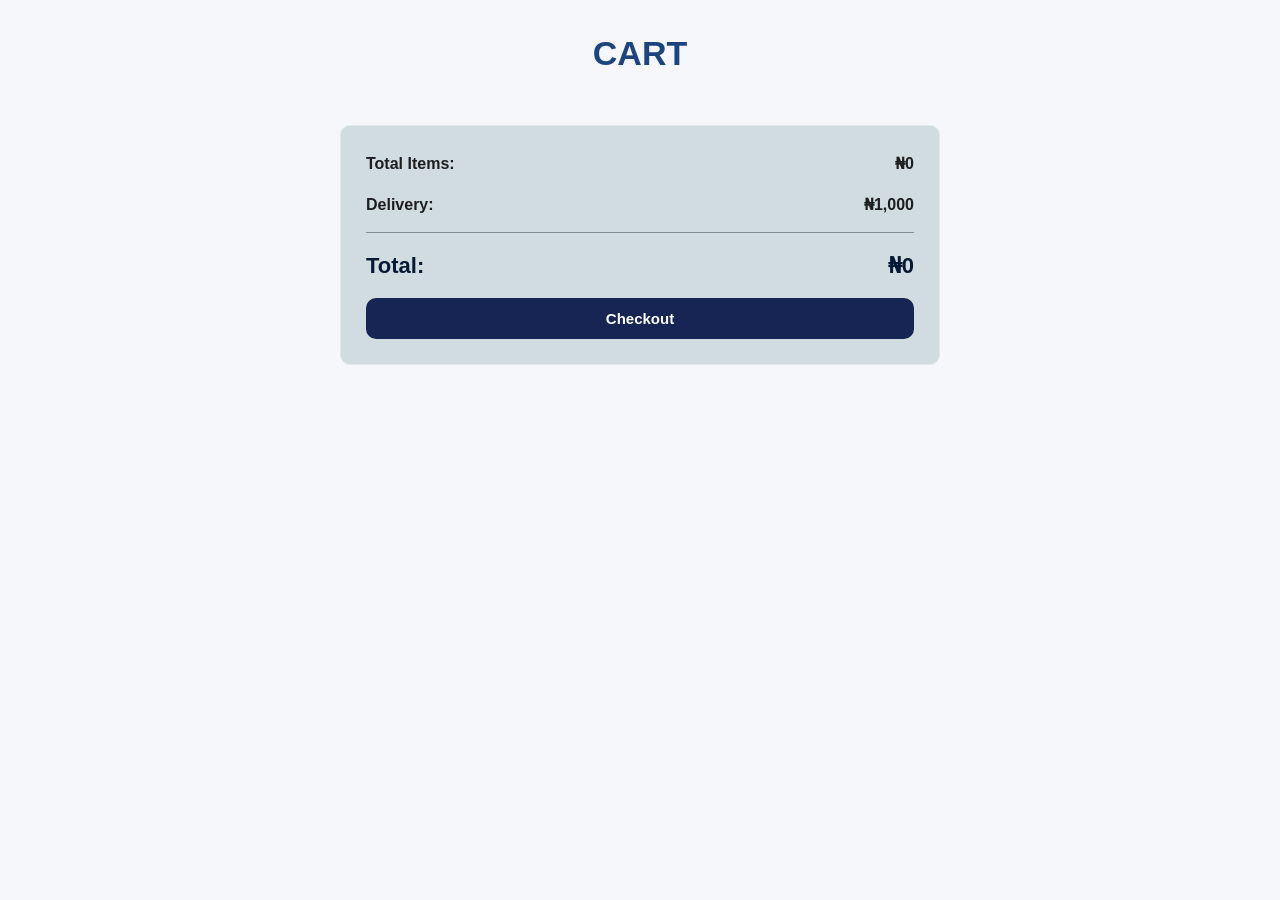
==== cart.html @ e25384e6 "initial commit" ====
<!DOCTYPE html>
 <html lang="en">
 <head>
 <meta charset="UTF-8">
 <meta name="viewport" content="width=device-width, initial-scale=1.0">
 <title>Cart</title>

 <link rel="stylesheet" href="style.css">
 </head>
 <body>

 <!--CART-->
 <selection id="cart" class="cart">
 <h2>CART</h2>
 <div id="cart item">
 

 <div class="cart-summary">
 <p>Total Items: <span id="total-items">₦0</span></p>
 <p>Delivery: <span id="delivery-cost">₦1,000</span></p>
 <h3>Total: <span id="total-cost">₦0</span></h3>
 <button id="checkout-button">Checkout</button>

 
 </div>
 </selection>
 </body>
 </html>
---- style.css ----
*{
 margin: 0;
 padding: 0;
 box-sizing: border-box;
 }

 body {
 font-family: Arial, Helvetica, sans-serif;
 background-color: #f5f7fb;
 color: #1e1e1e;
 line-height: 1.6;
 }

 .navbar{
 background: #071a35;
 min-height: 70px;
 padding: 30px 30px;
 display: flex;
 justify-content: space-between;
 align-items: center;
 box-shadow: 0 3px 12px rgba(0, 0, 0, 0.15);
 position: sticky;
 top: 0;
 z-index: 100;
 }

 .logo{
 color: #fff;
 text-decoration: none;
 font-size: 28px;
 font-weight: bold;
 }

 .nav-links{
 display: flex;
 list-style: none;
 gap: 30px;
 }

 .nav-links a{
 color: #fff;
 text-decoration: none;
 font-size: 16px;
 font-weight: 500;
 transition: color 0.3s ease;
 }

 .nav-links a:hover{
 color: #38bdf8;
 }

 #hero{
 min-height: 500px;
 display: flex;
 align-items: center;
 padding: 40px 30px;
 background: linear-gradient(135deg, #071a35, #0b3b78, #075985);
 color: white; 
 }

 .hero-content{
 max-width: 750px;
 }

 .hero-content p:first-child{
 color: #38bdf8;
 font-size: 15px;
 font-weight: bold;
 letter-spacing: 2px;
 margin-bottom: 15px;
 }

 .hero-content h1{
 font-size: 52px;
 line-height: 1.15;
 margin-bottom: 20px;
 }

 .hero-content p{
 font-size: 18px;
 max-width: 650px;
 margin-bottom: 30px;
 color: #e2e8f0;
 }

 .categories, .products, .cart, .checkout, .about, .contact{
 padding: 80px 30px;
 }

 .categories h2, .products h2, .cart h2, .checkout h2, .about h2, .contact h2{
 text-align: center;
 font-size: 34px;
 color: #1c457e;
 margin-bottom: 45px;
 }

 .category-container{
 display: grid;
 grid-template-columns: repeat(5, 1fr);
 gap: 20px; 
 }

 .category{
 background: #f8fafc;
 border: 1px solid #e2e8f0;
 padding: 20px 18px;
 text-align: center;
 border-radius: 10px;
 transition: 0.3s;
 box-sizing: border-box;
 min-width: 0;
 } 

 .category:hover{
 background-color: #e2e8f0;
 transform: translateY(-5px);
 box-shadow: 0 5px 15px rgba(0, 0, 0, 0.1);
 }

 .category h3{
 color: #075985;
 margin-bottom: 8px;
 font-size: 15px;
 }

 .category p{
 color: #000000;
 font-size: 14px;
 }

 
 .products h2{
 text-align: center;
 color: #172554;
 font-size: 28px;
 margin-bottom: 30px;
 }

 .products-container{
 display: grid;
 grid-template-columns: repeat(4,minmax(0, 1fr));
 gap: 18px;
 width: 100%;
 max-width: 1400px;
 margin: 0 auto;
 }

 .product-card{
 width: 100%;
 min-width: 0;
 box-sizing: border-box;
 background: #ffffff;
 border: 1px solid #e2e8f0;
 border-radius: 10px;
 padding: 12px;
 box-shadow: 0 3px 8px rgba(0, 0, 0, 0.06);
 display: flex;
 flex-direction: column;
 }
 
 .product-card img{
 width: 100%;
 height: 180px;
 object-fit: contain;
 display: block;
 margin-bottom: 12px;
 }

 .product-card h3{
 font-size: 18px;
 color: #1e293b;
 margin: 10px 0;
 }

 .product-card .price{
 color: #2563eb;
 font-size: 20px;
 font-weight: bold;
 margin: 8px 0;
 }

 .product-card p{
 color: black;
 font-size: 14px;
 line-height: 1.6;
 margin-bottom: 10px;
 }

 .product-card .add-to-cart{
 width: 100%;
 padding: 12px;
 margin-top: auto;
 background: #172554;
 color: white;
 border: none;
 border-radius: 10px;
 font-size: 15px;
 font-weight: bold;
 cursor: pointer;
 }

 .product-card:hover{
 transform: translateY(-6px);
 box-shadow: 0 12px 30px rgba(15,23, 42, 0.15);
 }

 .product-card .add-to-cart:hover{
 background: #1c4e94;
 }

 .cart-section{
 background: white; 
}

 #cart-items{
 max-width: 900px;
 min-height: 100px;
 margin: 0 auto 30px;
 background: #f8fafc;
 border: 1px solid #e2e8f0;
 border-radius: 10px;
 padding: 25px;
 }

 .cart-summary{
 max-width: 600px;
 margin: auto;
 padding: 25px;
 background: #d1dce1;
 border-radius: 10px;
 border: 1px solid #e2e8f0;
 }

 .cart-summary p{
 display: flex;
 justify-content: space-between;
 margin-bottom: 15px;
 font-weight: bold;
 }

 .cart-summary h3{
 display: flex;
 justify-content: space-between;
 margin-bottom: 15px;
 color: #071a35;
 font-size: 22px;
 border-top: 1px solid #858b92;
 padding-top: 15px;
 }

 .cart-summary button{
 width: 100%;
 padding: 12px;
 margin-top: auto;
 background: #172554;
 color: white;
 border: none;
 border-radius: 10px;
 font-size: 15px;
 font-weight: bold;
 cursor: pointer;
 }

 .cart-summary button:hover{
 background: #1c4e94;
 }

 #checkout-form{
 max-width: 700px;
 margin: auto;
 background: white;
 padding: 35px;
 border-radius: 12px;
 box-shadow: 0 5px 20px rgba(15, 23, 42, 0.08);
 }

 .form-group{
 margin-bottom: 20px;
 }

 .form-group label{
 display: block;
 margin-bottom: 7px;
 font-weight: bold;
 color: #334155;
 }

 .form-group input{
 width: 100%;
 padding: 13px;
 border: 1px solid #cbd5e1;
 border-radius: 6px;
 font-size: 15px;
 outline: none;
 font-family: inherit;
 }

 .form-group select{
 width: 100%;
 padding: 13px;
 border: 1px solid #cbd5e1;
 border-radius: 6px;
 font-size: 15px;
 outline: none;
 font-family: inherit;
 }

 .form-group textarea{
 width: 100%;
 padding: 13px;
 border: 1px solid #cbd5e1;
 border-radius: 6px;
 font-size: 15px;
 outline: none;
 font-family: inherit;
 min-height: 120px;
 resize: vertical;
 }

 .payment{
 margin: 25px 0;
 padding: 20px;
 background: #f8fafc;
 border-radius: 8px;
 }

 .payment h3{
 margin-bottom: 15px;
 color: #205aac;
 }

 .payment label{
 display: block;
 margin: 10px 0;
 }

 .payment input{
 margin-right: 8px;
 }

 .order-summary{
 background: #eef6ff;
 border-left: 4px solid #0284c7;
 padding: 20px;
 margin-bottom: 25px;
 border-radius: 5px;
 }

 .order-summary h3{
 color: black;
 margin-bottom: 10px;
 }

 .order-summary p{
 margin-bottom: 8px;
 }

 .checkout .btn{
 padding: 12px;
 margin-top: auto;
 background: #0284c7;
 color: white;
 border: none;
 border-radius: 5px;
 font-size: 15px;
 font-weight: bold;
 cursor: pointer;
 }

 .checkout .btn:hover{
 background: #071a35;
 }

 .checkout .btn:active{
 transform: scale(0.98);
 }

 .about{
 text-align: center;
 }

 .about p{
 max-width: 850px;
 margin: 0 auto 20px;
 color: black;
 letter-spacing: 1px;
 }


 .footer {
 align-items: center;
 padding: 30px 7%;
 background-color: #001b4d;
 color: white;
 text-align: center;
 }

 .footer p{
 margin-bottom: 15px;
 color: #cbd5e1;
 }

 .footer-links{
 display: flex;
 justify-content:center;
 gap: 5px;
 flex-wrap: wrap;
 }

 .footer-links a{
 color: #38bdf8;
 text-decoration: none;
 font-size: 14px;
 padding: 5px;
 }

 .footer links{
 display: flex;
 justify-content: center;
 flex-wrap: wrap;
 align-items: center;
 gap: 10px;
 }

  .footer-links a:hover{
 color: white;
 }

@media screen and (max-width: 844px) {
 * {
 box-sizing: border-box;
 }

 body {
 width: 100%;
 overflow-x: hidden;
 }

 .navbar {
 min-height: auto;
 padding: 15px 12px;
 flex-direction: column;
 gap: 12px;
 text-align: center;
 }
 
 .logo {
 font-size: 19px;
 display: flex;
 align-items: center;
 justify-content: center;
 gap: 5px;
 }
 
 .logo img {
 width: 45px;
 height: 32px;
 object-fit: contain;
 }

 .nav-links {
 width: 100%;
 display: flex;
 justify-content: center;
 align-items: center;
 gap: 12px;
 flex-wrap: wrap;
 padding: 0;
 }

  .nav-links a {
 font-size: 13px;
 }

 #hero {
 min-height: 500px;
 padding: 50px 20px;
 display: flex;
 align-items: center;
 text-align: center;
 }
 
 .hero-content {
 width: 100%;
 max-width: 100%;
 }

 .hero-content p:first-child {
 font-size: 12px;
 letter-spacing: 1px;
 margin-bottom: 12px;
 }

 .hero-content h1 {
 font-size: 32px;
 line-height: 1.2;
 margin-bottom: 18px;
 }

 .hero-content p {
 font-size: 15px;
 line-height: 1.6;
 margin-bottom: 20px;
 }
   
 .categories,
 .products,
 .cart,
 .checkout,
 .about,
 .contact {
 padding: 50px 15px;
 }

 .categories h2,
 .products h2,
 .cart h2,
 .checkout h2,
 .about h2,
 .contact h2 {
 font-size: 24px;
 line-height: 1.3;
 margin-bottom: 30px;
 }

 .category-container {
 grid-template-columns: 1fr;
 gap: 15px;
 }

 .category {
 width: 100%;
 padding: 20px 15px;
 }

 .category h3 {
 font-size: 16px;
 }

 .category p {
 font-size: 13px;
 line-height: 1.5;
 }

 .products-container {
 grid-template-columns: 1fr;
 gap: 20px;
 width: 100%;
 }

 .product-card {
 width: 100%;
 padding: 15px;
 }
 
 .product-card img {
 width: 100%;
 height: 190px;
 object-fit: contain;
 }

 .product-card h3 {
 font-size: 18px;
 line-height: 1.4;
 }

 .product-card .price {
 font-size: 19px;
 }

 .product-card p {
 font-size: 14px;
 line-height: 1.5;
 }

 .product-card .add-to-cart {
 width: 100%;
 padding: 13px;
 font-size: 15px;
 }

 #cart-items {
 width: 100%;
 padding: 15px;
 margin-bottom: 20px;
 }

 .cart-summary {
 width: 100%;
 padding: 18px;
 }
 
 .cart-summary p {
 font-size: 14px;
 }

 .cart-summary h3 {
 font-size: 18px;
 }

 .cart-summary button {
 width: 100%;
 padding: 13px;
 }

 #checkout-form {
 width: 100%;
 padding: 20px 15px;
 border-radius: 10px;
 }

 .form-group {
 margin-bottom: 17px;
 }
 
 .form-group label {
 font-size: 14px;
 }

 .form-group input,
 .form-group select,
 .form-group textarea {
 width: 100%;
 font-size: 14px;
 padding: 12px;
 }

 .form-group textarea {
 min-height: 100px;
 }

 .payment {
 padding: 15px;
 margin: 20px 0;
 }

 .payment h3 {
 font-size: 17px;
 }

 .payment label {
 font-size: 14px;
 }

 .order-summary {
 padding: 15px;
 }

 .order-summary h3 {
 font-size: 17px;
 }

 .order-summary p {
 font-size: 14px;
 }

 .checkout .btn {
 width: 100%;
 padding: 13px;
 font-size: 15px;
 }

 .about {
 text-align: center;
 }

 .about p {
 width: 100%;
 font-size: 14px;
 line-height: 1.7;
 letter-spacing: 0;
 }

 .footer {
 padding: 30px 15px;
 }

 .footer .logo {
 font-size: 18px;
 }

 .footer-links {
 flex-direction: column;
 gap: 5px;
 }

 .footer-links a {
 font-size: 13px;
 }
 
 .footer p {
 font-size: 12px;
 line-height: 1.5;
 }
}
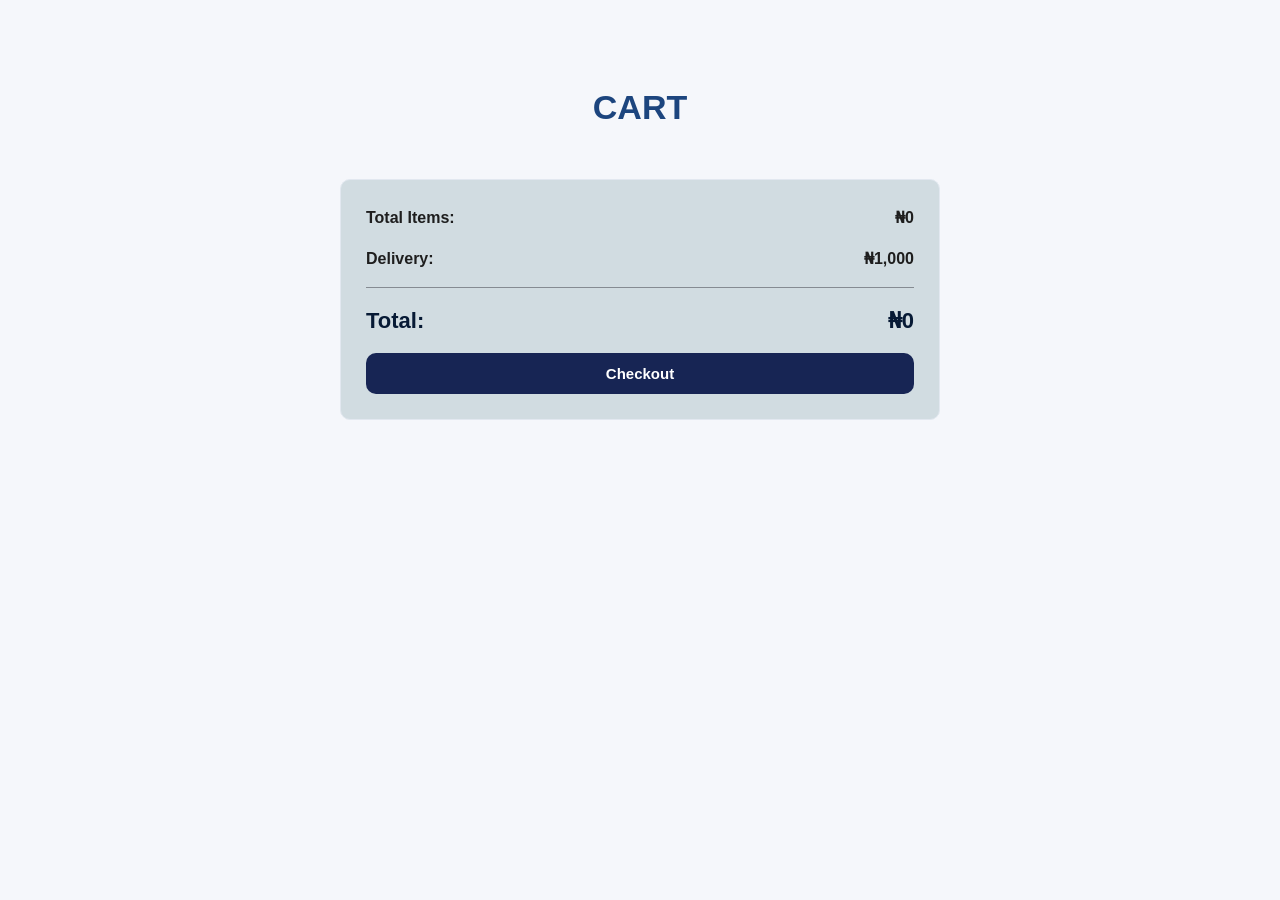
==== commit cb741566: "changes" ====
--- a/cart.html
+++ b/cart.html
@@ -10,10 +10,10 @@
  <body>
 
  <!--CART-->
- <selection id="cart" class="cart">
+ <section id="cart" class="cart">
  <h2>CART</h2>
  <div id="cart item">
- 
+ </div>
 
  <div class="cart-summary">
  <p>Total Items: <span id="total-items">₦0</span></p>
@@ -21,8 +21,7 @@
  <h3>Total: <span id="total-cost">₦0</span></h3>
  <button id="checkout-button">Checkout</button>
 
- 
  </div>
- </selection>
+ </section>
  </body>
  </html>
--- a/style.css
+++ b/style.css
@@ -12,19 +12,20 @@
  }
 
  .navbar{
- background: #071a35;
- min-height: 70px;
  padding: 30px 30px;
  display: flex;
  justify-content: space-between;
  align-items: center;
- box-shadow: 0 3px 12px rgba(0, 0, 0, 0.15);
  position: sticky;
  top: 0;
- z-index: 100;
+ z-index: 1000;
+ box-shadow: 0 3px 12px rgba(0, 0, 0, 0.15);
+ background: #071a35;
  }
 
  .logo{
+ display: flex;
+ align-items: center;
  color: #fff;
  text-decoration: none;
  font-size: 28px;
@@ -33,6 +34,7 @@
 
  .nav-links{
  display: flex;
+ align-items: center;
  list-style: none;
  gap: 30px;
  }
@@ -40,13 +42,22 @@
  .nav-links a{
  color: #fff;
  text-decoration: none;
- font-size: 16px;
- font-weight: 500;
- transition: color 0.3s ease;
+ font-weight: bold;
  }
 
  .nav-links a:hover{
  color: #38bdf8;
+ }
+
+ #menu{
+ display: none;
+ }
+
+ .menu-icon{
+ display: none;
+ font-size: 30px;
+ color: white;
+ cursor: pointer;
  }
 
  #hero{
@@ -262,7 +273,7 @@
  }
 
  .cart-summary button:hover{
- background: #1c4e94;
+ background: #2563eb;
  }
 
  #checkout-form{
@@ -426,7 +437,7 @@
  color: white;
  }
 
-@media screen and (max-width: 844px) {
+ @media screen and (max-width: 768px) {
  * {
  box-sizing: border-box;
  }
@@ -437,11 +448,7 @@
  }
 
  .navbar {
- min-height: auto;
- padding: 15px 12px;
- flex-direction: column;
- gap: 12px;
- text-align: center;
+ padding: 10px 15px;
  }
  
  .logo {
@@ -453,23 +460,41 @@
  }
  
  .logo img {
- width: 45px;
- height: 32px;
- object-fit: contain;
+ font-size: 16px;
  }
 
  .nav-links {
- width: 100%;
- display: flex;
- justify-content: center;
- align-items: center;
- gap: 12px;
- flex-wrap: wrap;
- padding: 0;
+ display: none;
+ flex-direction: column;
+ align-items:flex-start;
+ gap: 25px;
+ position: absolute;
+ top: 100%;
+ right: 0;
+ width: 70%;
+ height: calc(100vh - 60px);
+ padding: 40px 30px;
+ background: linear-gradient(180deg, #063b91, #001b4d);
+ z-index: 1001; 
  }
 
   .nav-links a {
  font-size: 13px;
+ }
+
+ .menu-icon{
+ display: block;
+ position: relative;
+ z-index: 1002;
+ }
+
+ #menu:checked ~ .nav-links{
+ display: flex;
+ }
+
+ .nav-links a{
+ color: white;
+ font-size: 18px;
  }
 
  #hero {
@@ -486,8 +511,8 @@
  }
 
  .hero-content p:first-child {
- font-size: 12px;
- letter-spacing: 1px;
+ font-size: 15px;
+ letter-spacing: 3px;
  margin-bottom: 12px;
  }
 
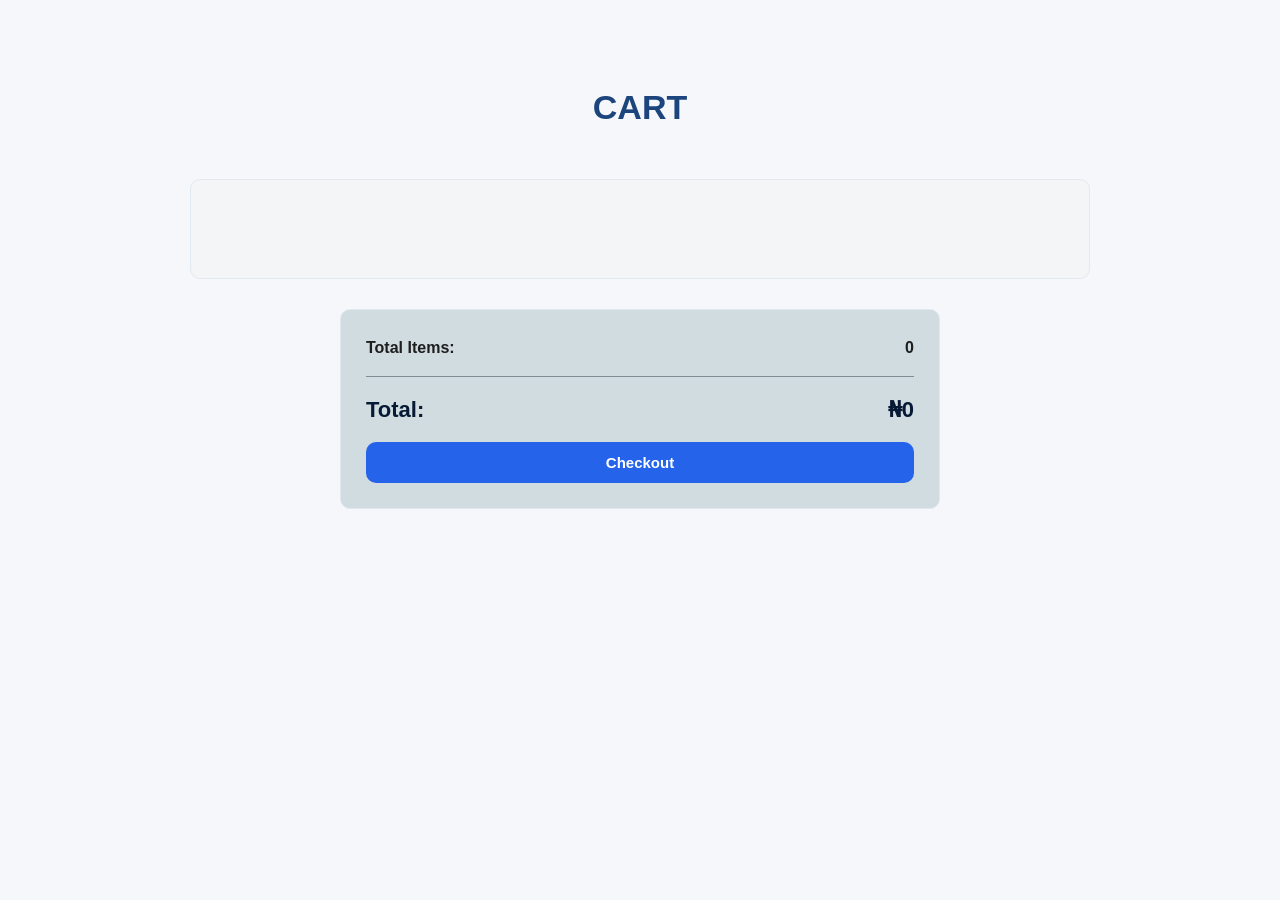
==== commit bac17bef: "minor changes" ====
--- a/cart.html
+++ b/cart.html
@@ -12,16 +12,17 @@
  <!--CART-->
  <section id="cart" class="cart">
  <h2>CART</h2>
- <div id="cart item">
+ <div id="cart-items">
  </div>
 
  <div class="cart-summary">
  <p>Total Items: <span id="total-items">₦0</span></p>
- <p>Delivery: <span id="delivery-cost">₦1,000</span></p>
  <h3>Total: <span id="total-cost">₦0</span></h3>
- <button id="checkout-button">Checkout</button>
+ <button id="checkout-button" type="button">Checkout</button>
 
  </div>
  </section>
  </body>
- </html>+ </html>
+
+ <script src="script.js"></script>
--- a/style.css
+++ b/style.css
@@ -5,7 +5,7 @@
  }
 
  body {
- font-family: Arial, Helvetica, sans-serif;
+ font-family: "Google Sans", Arial, sans-serif;
  background-color: #f5f7fb;
  color: #1e1e1e;
  line-height: 1.6;
@@ -92,6 +92,8 @@
  max-width: 650px;
  margin-bottom: 30px;
  color: #e2e8f0;
+ font-family: "Plus Jakarta Sans", sans-serif;
+ font-weight: 700;
  }
 
  .categories, .products, .cart, .checkout, .about, .contact{
@@ -105,22 +107,25 @@
  margin-bottom: 45px;
  }
 
- .category-container{
+ .category-container {
  display: grid;
- grid-template-columns: repeat(5, 1fr);
- gap: 20px; 
- }
-
- .category{
+ grid-template-columns: repeat(5, minmax(0, 1fr));
+ gap: 20px;
+ width: 100%;
+ box-sizing: border-box;
+ align-items: start;
+ }
+
+ .category {
  background: #f8fafc;
  border: 1px solid #e2e8f0;
  padding: 20px 18px;
  text-align: center;
  border-radius: 10px;
- transition: 0.3s;
  box-sizing: border-box;
  min-width: 0;
- } 
+ margin: 0;
+ }
 
  .category:hover{
  background-color: #e2e8f0;
@@ -128,23 +133,19 @@
  box-shadow: 0 5px 15px rgba(0, 0, 0, 0.1);
  }
 
- .category h3{
+ .category h3 {
  color: #075985;
- margin-bottom: 8px;
- font-size: 15px;
- }
-
- .category p{
+ margin: 0 0 8px;
+ font-size: 15px; 
+ }
+
+ .category p {
  color: #000000;
  font-size: 14px;
- }
-
- 
- .products h2{
- text-align: center;
- color: #172554;
- font-size: 28px;
- margin-bottom: 30px;
+ margin: 0;
+ line-height: 1.5;
+ font-family: "Google Sans", Arial, sans-serif;
+ font-weight: 600;
  }
 
  .products-container{
@@ -181,6 +182,8 @@
  font-size: 18px;
  color: #1e293b;
  margin: 10px 0;
+ font-family: "Plus Jakarta Sans", sans-serif;
+ font-weight: 700;
  }
 
  .product-card .price{
@@ -192,9 +195,11 @@
 
  .product-card p{
  color: black;
- font-size: 14px;
+ font-size: 20px;
  line-height: 1.6;
  margin-bottom: 10px;
+ font-family: "Google Sans", Arial, sans-serif;
+ font-weight: 400;
  }
 
  .product-card .add-to-cart{
@@ -227,7 +232,7 @@
  max-width: 900px;
  min-height: 100px;
  margin: 0 auto 30px;
- background: #f8fafc;
+ background: #f4f5f7;
  border: 1px solid #e2e8f0;
  border-radius: 10px;
  padding: 25px;
@@ -247,7 +252,9 @@
  justify-content: space-between;
  margin-bottom: 15px;
  font-weight: bold;
- }
+ font-family: "DM Sans", sans-serif; 
+ }
+
 
  .cart-summary h3{
  display: flex;
@@ -263,7 +270,7 @@
  width: 100%;
  padding: 12px;
  margin-top: auto;
- background: #172554;
+ background: #2563eb;
  color: white;
  border: none;
  border-radius: 10px;
@@ -273,9 +280,34 @@
  }
 
  .cart-summary button:hover{
- background: #2563eb;
- }
-
+ background: #2c4782;
+ }
+
+ .remove-button {
+ color: #2563eb;
+ border: none;
+ padding: 10px 15px;
+ border-radius: 5px;
+ cursor: pointer;
+ margin-left: auto;
+ font-size: 13px;
+ font-weight: bold;
+ }
+
+ .remove-button:hover {
+ background-color: #a3b9e7;
+ }
+
+ .cart-product {
+ display: flex;
+ align-items: center;
+ gap: 15px;
+ padding: 15px;
+ margin-bottom: 10px;
+ border: 1px solid #ddd;
+ border-radius: 8px;
+}
+ 
  #checkout-form{
  max-width: 700px;
  margin: auto;
@@ -301,7 +333,7 @@
  padding: 13px;
  border: 1px solid #cbd5e1;
  border-radius: 6px;
- font-size: 15px;
+ font-size: 20px;
  outline: none;
  font-family: inherit;
  }
@@ -314,6 +346,10 @@
  font-size: 15px;
  outline: none;
  font-family: inherit;
+ }
+
+ .form-group select option{
+ font-size: 15px;
  }
 
  .form-group textarea{
@@ -343,6 +379,7 @@
  .payment label{
  display: block;
  margin: 10px 0;
+ font-weight: bold;
  }
 
  .payment input{
@@ -364,6 +401,7 @@
 
  .order-summary p{
  margin-bottom: 8px;
+ font-weight: bold;
  }
 
  .checkout .btn{
@@ -523,7 +561,7 @@
  }
 
  .hero-content p {
- font-size: 15px;
+ font-size: 20px;
  line-height: 1.6;
  margin-bottom: 20px;
  }
@@ -559,11 +597,11 @@
  }
 
  .category h3 {
- font-size: 16px;
+ font-size: 20px;
  }
 
  .category p {
- font-size: 13px;
+ font-size: 15px;
  line-height: 1.5;
  }
 
@@ -594,7 +632,7 @@
  }
 
  .product-card p {
- font-size: 14px;
+ font-size: 15px;
  line-height: 1.5;
  }
 
@@ -691,7 +729,7 @@
 
  .about p {
  width: 100%;
- font-size: 14px;
+ font-size: 17px;
  line-height: 1.7;
  letter-spacing: 0;
  }
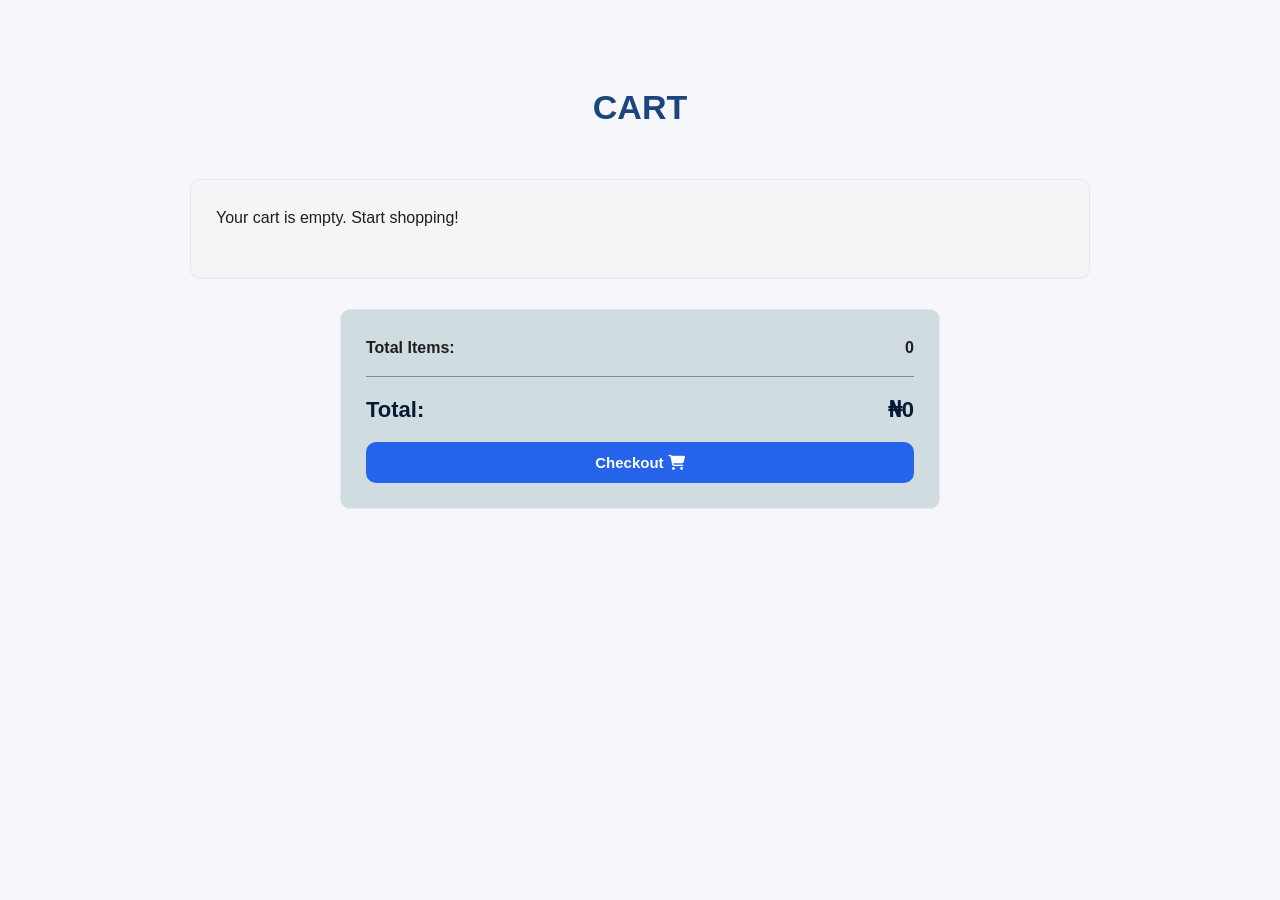
==== commit 81b2afb6: "additional codes" ====
--- a/cart.html
+++ b/cart.html
@@ -4,7 +4,7 @@
  <meta charset="UTF-8">
  <meta name="viewport" content="width=device-width, initial-scale=1.0">
  <title>Cart</title>
-
+ <link rel="stylesheet" href="https://cdnjs.cloudflare.com/ajax/libs/font-awesome/6.7.2/css/all.min.css">
  <link rel="stylesheet" href="style.css">
  </head>
  <body>
@@ -18,7 +18,10 @@
  <div class="cart-summary">
  <p>Total Items: <span id="total-items">₦0</span></p>
  <h3>Total: <span id="total-cost">₦0</span></h3>
- <button id="checkout-button" type="button">Checkout</button>
+ <button id="checkout-button" type="button">
+ Checkout
+ <i class="fa-solid fa-cart-shopping"></i>
+ </button>
 
  </div>
  </section>
--- a/style.css
+++ b/style.css
@@ -49,6 +49,35 @@
  color: #38bdf8;
  }
 
+ .breadcrumb {
+ display: flex;
+ align-items: center;
+ gap: 10px;
+ padding: 14px 30px;
+ background-color: #f4f2f2;
+ border-bottom: 1px solid #e2e8f0;
+ font-family: "Google Sans", Arial, sans-serif;
+ font-size:15px;
+ }
+
+ .breadcrumb a {
+ color: #2563eb;
+ text-decoration: none;
+ }
+
+ .breadcrumb a:hover {
+ text-decoration: underline;
+ }
+
+ .breadcrumb .separator {
+ color: #2563eb;
+ }
+
+ .breadcrumb .current-page {
+ color: #071a35;
+ font-weight: bold;
+ }
+
  #menu{
  display: none;
  }
@@ -60,13 +89,70 @@
  cursor: pointer;
  }
 
- #hero{
+ #menu:checked + .menu-icon {
+ font-size: 0;
+ }
+
+ #menu:checked + .menu-icon::after {
+ content: "\00D7";
+ font-size: 35px;
+ }
+
+ #hero {
+ position: relative;
  min-height: 500px;
- display: flex;
- align-items: center;
- padding: 40px 30px;
- background: linear-gradient(135deg, #071a35, #0b3b78, #075985);
- color: white; 
+ height: 65vh;
+ display: flex;
+ align-items: center;
+ padding: 40px 5%;
+ overflow: hidden;
+ color: white;
+ }
+
+ .hero-slider {
+ position: absolute;
+ inset: 0;
+ width: 100%;
+ height: 100%;
+ overflow: hidden;
+ z-index: 0;
+ }
+
+ .hero-slide {
+ position: absolute;
+ inset: 0;
+ width: 100%;
+ height: 100%;
+ object-fit: cover;
+ object-position: center;
+ opacity: 0;
+ transform: translateX(100%);
+ transition: transform 0.8s ease-in-out,
+ opacity 0.8s ease-in-out;
+ }
+
+ .hero-slide.active {
+ opacity: 1;
+ transform: translateX(0);
+ }
+
+
+ #hero::before {
+ content: "";
+ position: absolute;
+ inset: 0;
+ background: linear-gradient(
+ to right,
+ rgba(0, 0, 0, 0.75),
+ rgba(0, 0, 0, 0.15));
+ z-index: 1;
+ pointer-events: none;
+ }
+
+ .hero-content {
+ position: relative;
+ z-index: 2;
+ max-width: 750px;
  }
 
  .hero-content{
@@ -226,7 +312,7 @@
 
  .cart-section{
  background: white; 
-}
+ }
 
  #cart-items{
  max-width: 900px;
@@ -306,7 +392,7 @@
  margin-bottom: 10px;
  border: 1px solid #ddd;
  border-radius: 8px;
-}
+ }
  
  #checkout-form{
  max-width: 700px;
@@ -435,25 +521,65 @@
  letter-spacing: 1px;
  }
 
+ .modal {
+ display: none;
+ position: fixed;
+ inset: 0;
+ width: 100%;
+ height: 100%;
+ background: rgba(0, 0, 0, 0.6);
+ justify-content: center;
+ align-items: center;
+ z-index: 9999;
+ }
+
+ .modal-content {
+ background: white;
+ padding: 30px;
+ border-radius: 10px;
+ text-align: center;
+ max-width: 400px;
+ width: 90%;
+ }
+
+ .modal-content button {
+ margin-top: 12px;
+ padding: 10px 25px;
+ cursor: pointer;
+ border-radius: 10px;
+ font-weight: bold;
+ color: black;
+ }
 
  .footer {
- align-items: center;
- padding: 30px 7%;
+ display: flex;
+ flex-direction: column;
+ align-items: center;
+ padding: 30px 20px 40px;
  background-color: #001b4d;
  color: white;
  text-align: center;
  }
 
- .footer p{
+ .footer-content{
+ display: flex;
+ justify-content: center;
+ align-items: center;
  margin-bottom: 15px;
- color: #cbd5e1;
+ }
+
+ .footer-logo{
+ display: flex;
+ align-items: center;
+ justify-content: center;
+ gap: 8px;
  }
 
  .footer-links{
  display: flex;
- justify-content:center;
+flex-direction: column;
+ align-items: center;
  gap: 5px;
- flex-wrap: wrap;
  }
 
  .footer-links a{
@@ -512,7 +638,7 @@
  width: 70%;
  height: calc(100vh - 60px);
  padding: 40px 30px;
- background: linear-gradient(180deg, #063b91, #001b4d);
+ background: linear-gradient(180deg, #1c5ec9, #1d4ba1);
  z-index: 1001; 
  }
 
@@ -533,6 +659,12 @@
  .nav-links a{
  color: white;
  font-size: 18px;
+ }
+
+ .breadcrumb {
+ padding: 12px 15px;
+ gap: 8px;
+ font-size: 13px;
  }
 
  #hero {
